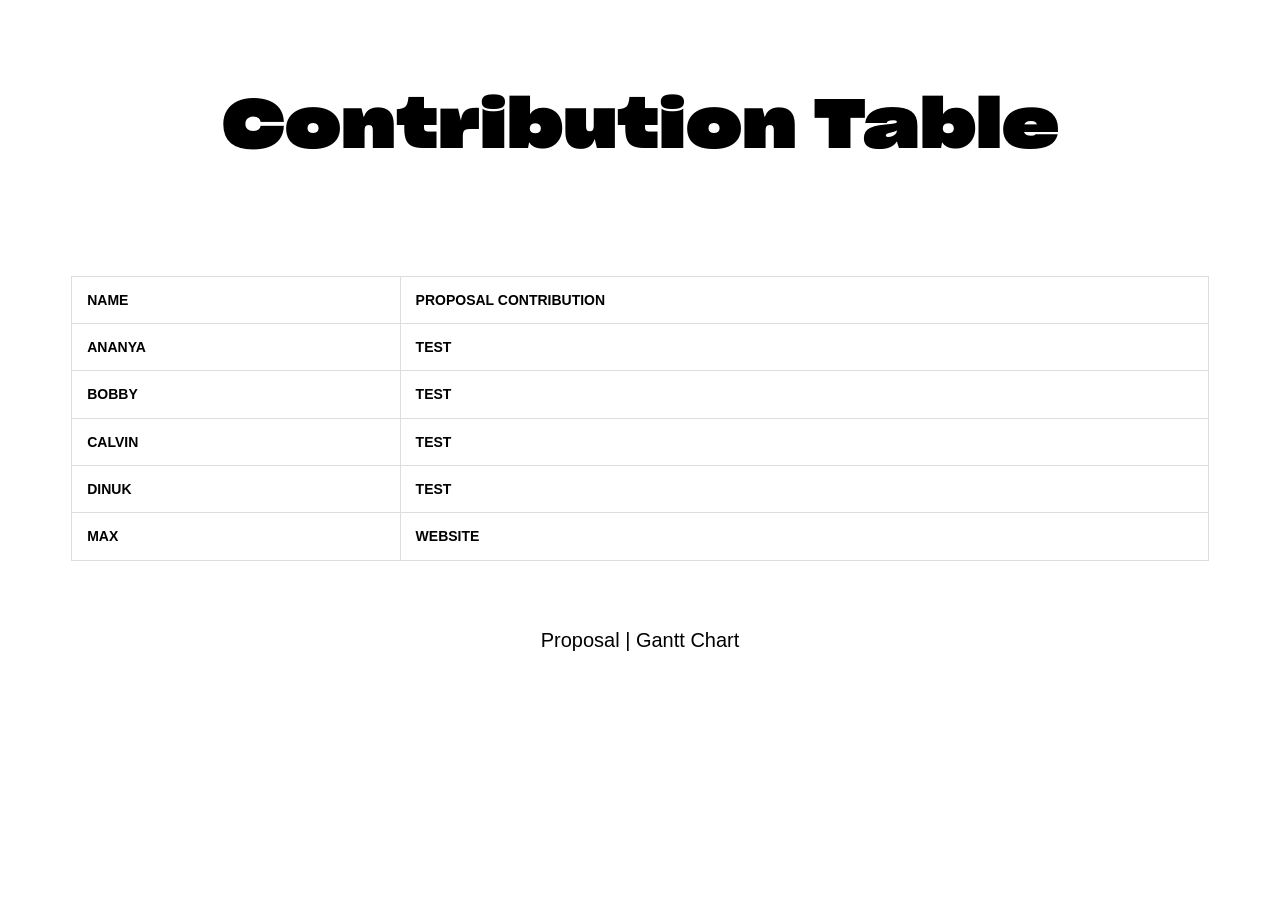
==== docs/contribution-table.html @ a9dea1d8 "Basic Site Outline for Proposal" ====
<!DOCTYPE html>
<html lang="en">
<head>
  <meta charset="UTF-8" />
  <meta name="viewport" content="width=device-width, initial-scale=1.0" />
  <title>ML 4641 Project Proposal</title>
  <link rel="stylesheet" href="style.css" />
</head>
<body>
  <header>
    <div class="header-content">
      <h1>Contribution Table</h1>
    </div>
  </header>

  <table>
    <thead>
      <tr>
        <th>Name</th>
        <th>Proposal Contribution</th>
      </tr>
    </thead>
    <tbody>
      <tr>
        <td>Ananya</td>
        <td>Test</td>
      </tr>
      <tr>
        <td>Bobby</td>
        <td>Test</td>
      </tr>
      <tr>
        <td>Calvin</td>
        <td>Test</td>
      </tr>
      <tr>
        <td>Dinuk</td>
        <td>Test</td>
      </tr>
      <tr>
        <td>Max</td>
        <td>Website</td>
      </tr>
    </tbody>
  </table>
  
  <footer>
    <nav class="footer-nav">
      <a href="index.html">Proposal</a> |
      <a href="gantt-chart.html">Gantt Chart</a>
    </nav>
  </footer>
</body>
</html>
---- docs/style.css ----
@font-face {
  font-family: 'Sharp Grotesk Semibold';
  src: url('fonts/SharpGrotesk-Bold25.otf') format('opentype');
  font-weight: normal;
  font-style: normal;
}


body::-webkit-scrollbar {
  display: none;
}

body {
  font-family: 'Helvetica', sans-serif;
  color: #000;
  background-color: #fff;
  line-height: 1.6;
  font-size: 18px;
  overflow-x: hidden;
}

header {
  padding: 20px 0;
  text-align: center;
}

.header-content h1 {
  font-family: 'Sharp Grotesk Semibold', sans-serif;
  font-size: 68px;
  margin-bottom: 10px;
  color: #000;
}

.subtitle {
  font-family: serif;
  font-size: 1rem;
  letter-spacing: -0.5px;
  margin-top: -1.5rem;
  text-transform: uppercase;
  line-height: 1.25;
  color: #000;
}

@media (min-width: 640px) {
  .subtitle {
    font-size: 1.25rem;
    margin-top: -1rem;
  }
}

.container {
  max-width: 1000px;
  margin: 40px auto;
  padding: 20px;
  border: 3px solid #007BFF;
  border-radius: 5px;
}

div section {
  margin-bottom: 40px;
  padding-bottom: 20px;
}

div section h2 {
  text-align: left;
  font-size: 22px;
  line-height: 1.375; 
  font-family: sans-serif;
  font-weight: bold;
  text-transform: uppercase;
  margin-bottom: 10px;
  color: #000;
}

@media (min-width: 768px) {
  div section h2 {
    font-size: 32px;
  }
}

/* Paragraph styling */
div section p {
  font-size: 18px;
  color: #000;
  margin-bottom: 15px;
}

.gantt-container{
  position: relative;
  width: 100%;
  height: 900px;
}

iframe {
  transform: scale(0.8);
  transform-origin: 0 0;
  width: 119%;
  height: 900px;
  margin: 2.5%;

}

.overlay {
  position: absolute;
  top: 0;
  left: 0;
  width: 100%;
  height: 100%;
}

table {
  width: 90%;
  border-collapse: collapse;
  margin: 5%;
  font-family: sans-serif;
  font-weight: bold;
  text-transform: uppercase;
  font-size: 14px;
}

table th, table td {
  padding: 12px 15px;
  border: 1px solid #dddddd;
  text-align: left;
}

footer {
  text-align: center;
  font-size: 20px;
  margin: 10px;
}

.footer-nav a {
  color: #000;
  text-decoration: none;
}

.footer-nav a:hover {
  text-decoration: underline;
}
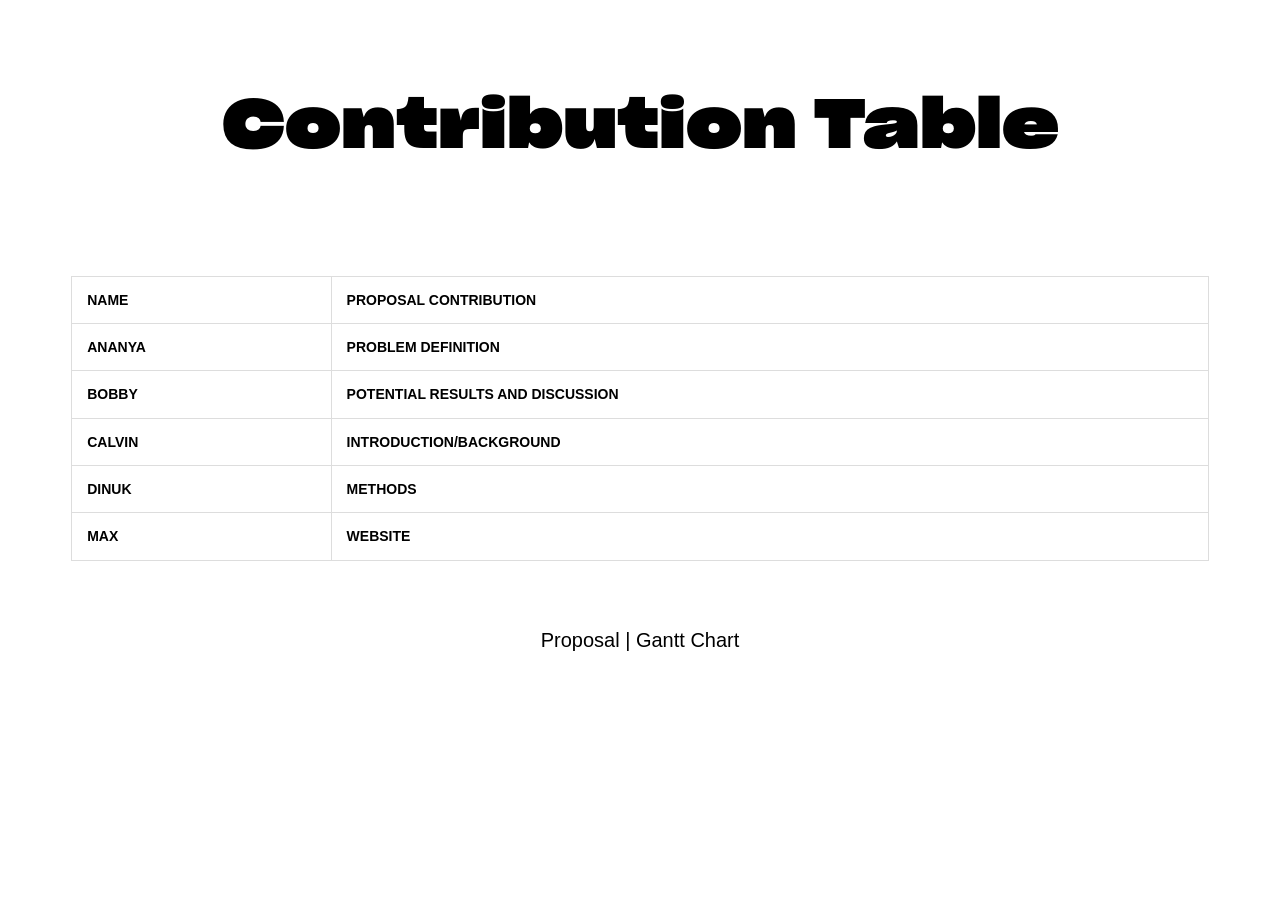
==== commit 58950932: "Update contribution-table.html" ====
--- a/docs/contribution-table.html
+++ b/docs/contribution-table.html
@@ -23,19 +23,19 @@
     <tbody>
       <tr>
         <td>Ananya</td>
-        <td>Test</td>
+        <td>Problem Definition</td>
       </tr>
       <tr>
         <td>Bobby</td>
-        <td>Test</td>
+        <td>Potential Results and Discussion</td>
       </tr>
       <tr>
         <td>Calvin</td>
-        <td>Test</td>
+        <td>Introduction/Background</td>
       </tr>
       <tr>
         <td>Dinuk</td>
-        <td>Test</td>
+        <td>Methods</td>
       </tr>
       <tr>
         <td>Max</td>
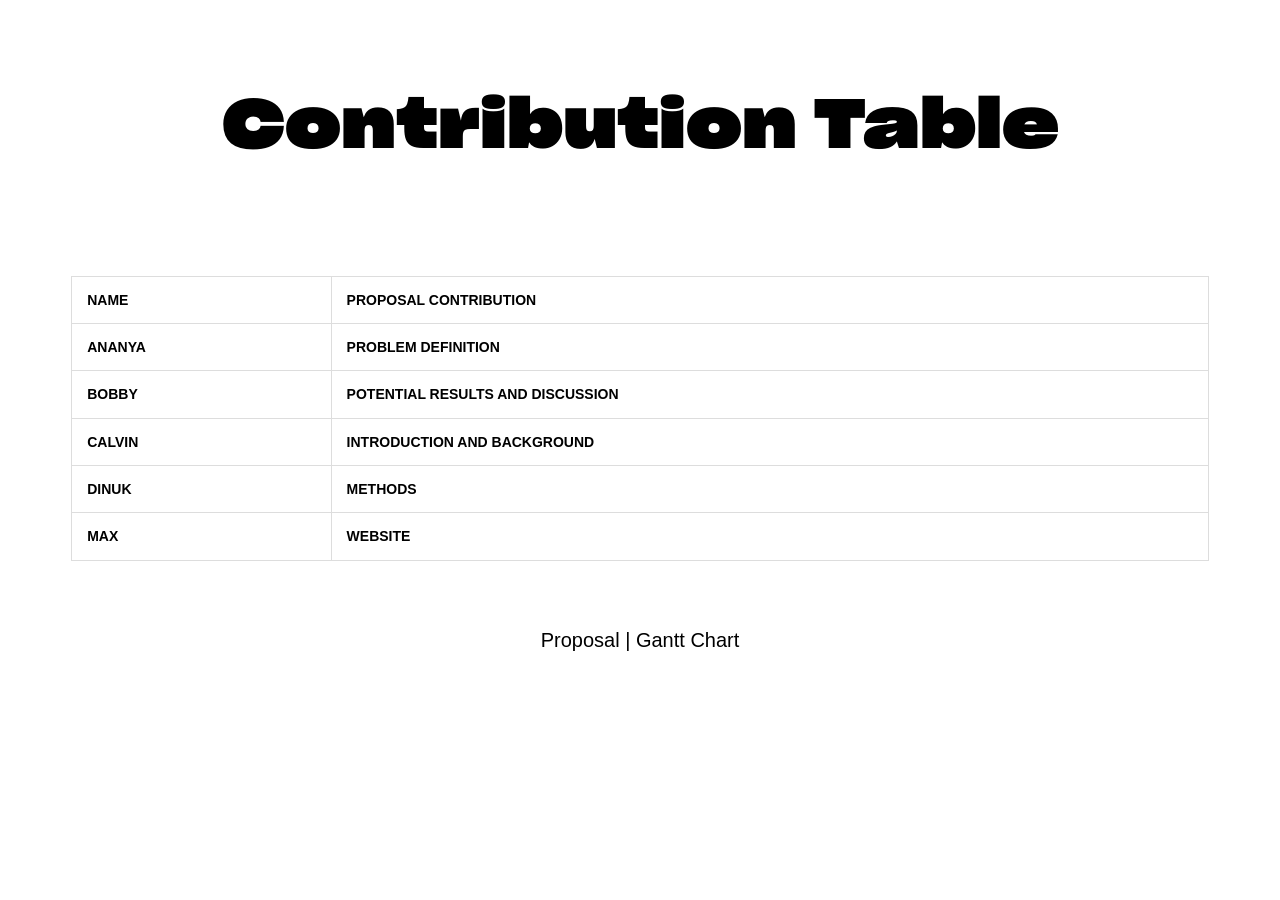
==== commit d15c5ffa: "Update contribution-table.html" ====
--- a/docs/contribution-table.html
+++ b/docs/contribution-table.html
@@ -31,7 +31,7 @@
       </tr>
       <tr>
         <td>Calvin</td>
-        <td>Introduction/Background</td>
+        <td>Introduction and Background</td>
       </tr>
       <tr>
         <td>Dinuk</td>
